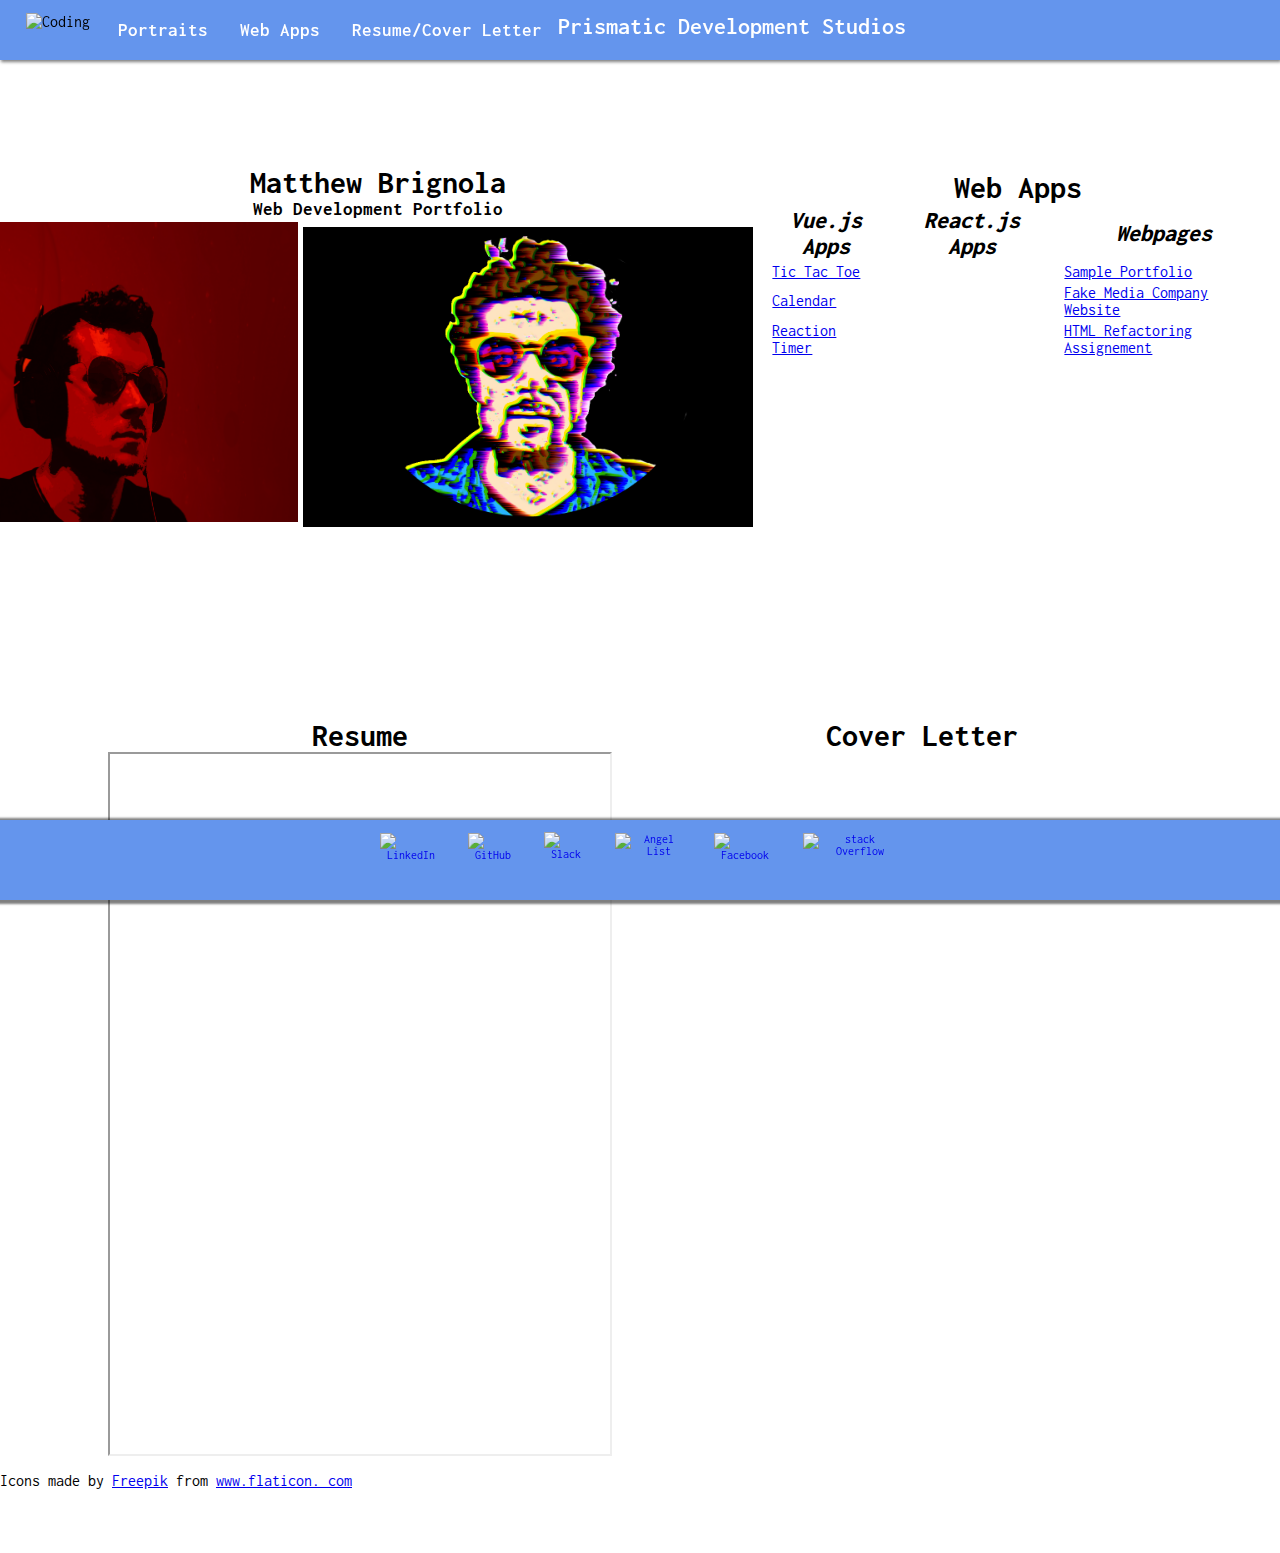
==== index.html @ bee4314f "img not uploading" ====
<!DOCTYPE html>
<html lang="en">

<head>
    <meta charset="UTF-8">
    <meta http-equiv="X-UA-Compatible" content="IE=edge">
    <meta name="viewport" content="width=device-width, initial-scale=1.0">
    <link rel="stylesheet" href="./css/main.css" type="text/css">
    <title>Matthew Brignola's Web Portfolio</title>
    <!-- Google Fonts -->
    <link rel="preconnect" href="https://fonts.googleapis.com">
    <link rel="preconnect" href="https://fonts.gstatic.com" crossorigin>
    <link href="https://fonts.googleapis.com/css2?family=Inconsolata:wght@200&display=swap" rel="stylesheet">
</head>

<body>
    <header class="header">
        <div class="page">
            <nav>
                <ul class="nav">
                    <img class="icon" src="./img/coding.png" alt="Coding">
                    <li class="link"><a class="link" href="#portrait">Portraits</a></li>
                    <li class="link"><a class="link" href="#web-apps">Web Apps</a></li>
                    <li class="link"><a class="link" href="#resume-cover-letter">Resume/Cover Letter</a></li>
                    <div class="title">Prismatic Development Studios
                    </div>
                </ul>
            </nav>
        </div>
    </header>
    <!-- Start Sections -->
    <section id="section-1">
        <div class="sections">
            <!-- Section 1 -->
            <div id="portrait" class="portrait section">
                <h1>Matthew Brignola</h1>
                <h3>Web Development Portfolio</h3>
                <div class="img">
                    <span title="Photoshopped Portrait"><img src="./img/RedCover.jpg" alt="Image not loaded from server" srcset=""></span>
                    <img title="Photoshopped Portrait" src="./img/SelfPortrait.jpg" alt="Image not loaded from server" srcset="">
                </div>
            </div>
            <!-- Section 2 -->
            <div id="web-apps" class="section">
                <br>
                <h1>Web Apps</h1>
                <table>
                    <tr>
                        <th>Vue.js Apps</th>
                        <th>React.js Apps</th>
                        <th>Webpages</th>
                    </tr>
                    <tr>
                        <td>
                            <a href="https://primatic-tic-tac-toe.netlify.app">Tic Tac Toe</a>
                        </td>
                        <td></td>
                        <td>
                            <a href="https://matthew-brignola.netlify.app">Sample Portfolio</a>
                        </td>
                    </tr>
                    <tr>
                        <td>
                            <a href="https://prismatic-vue-calendar.netlify.app">Calendar</a>
                        </td>
                        <td></td>
                        <td>
                            <a href="https://app.netlify.com/sites/checkmate-media/overview">Fake Media Company Website</a>
                        </td>
                    </tr>
                    <tr>
                        <td>
                            <a href="https://prismatic-timer.netlify.app">Reaction Timer</a>
                        </td>
                        <td></td>
                        <td><a href="https://prismaticdevelopmentstudios.github.io/html_css-samples/">HTML Refactoring Assignement</a></td>
                    </tr>
                </table>
            </div>
            <!-- Section 3 -->
            <div class="flex-row section" id="resume-cover-letter">
                <div class="flex">
                    <h1>Resume</h1>
                    <iframe height="700" width="500" src="./docs/Resume.pdf"></iframe>
                </div>
                <div class="flex">
                    <h1>Cover Letter</h1>
                    <iframe width="500" height="700" src="./docs/CoverLetter.pdf" frameborder="0"></iframe>
                </div>
            </div>
        </div>
        <p>
            <div class="credits">
                <div>Icons made by <a href="https://www.freepik.com" title="Freepik">Freepik</a> from <a href="https://www.flaticon.com/" title="Flaticon">www.flaticon.    com</a></div>
            </div>
        </p>
    </section>
    <footer class="footer">
        <div class="footText">
            <div class="icons">
                <a title="LinkedIn" target="_blank" href="https://www.linkedin.com/in/matthewbrignola/"><img class="icon" src="./img/linkedin.png" alt="LinkedIn"></a>
                <a title="GitHub" href="https://github.com/PrismaticDevelopmentStudios" target="_blank"><img class="icon" src="./img/github.png" alt="GitHub"></a>
                <a title="Slack" target="_blank" href="https://media-gvn6693.slack.com/archives/D017Q8Q0S0Z"><img class="icon" src="./img/slack.png" alt="Slack"></a>
                <a title="Angel List" href="https://angel.co/u/matthew-brignola" target="_blank"><img class="icon" src="./img/angel-list.png" alt="Angel List"></a>
                <a title="Facebook" target="_blank" href="https://www.facebook.com/matthew.brignola"><img class="icon" src="./img/facebook.png" alt="Facebook"></a>
                <a title="Stack Overflow" target="_blank" href="https://stackoverflow.com/users/13906959/checkmatemedia"><img class="icon" src="./img/stack-overflow.png" alt="stack Overflow"></a>
            </div>
        </div>
    </footer>
    <script src="./js/main.js"></script>
</body>

</html>
---- css/main.css ----
/* Media Queries */

@media screen {}


/* Animations */

@keyframes fadeIn {
    0% {
        transform: scale(0);
        opacity: 0;
    }
    80% {
        transform: scale(1.2);
    }
    100% {
        transform: scale(1);
        opacity: 1;
    }
}

body {
    margin: 0;
    padding: 0;
    width: 100%;
    height: 100%;
    font-family: 'Inconsolata', monospace;
}

.header {
    width: 100%;
    height: 50px;
    top: 0;
    position: fixed;
}


/* Footer */

.footer {
    position: fixed;
    bottom: 0;
    width: 100%;
    text-align: center;
    background-color: cornflowerblue;
    height: 80px;
    box-shadow: 1px 1px 2px 3px rgba(0, 0, 0, 0.5);
}

.footText {
    font-size: .75em;
    padding: 0%;
    color: white;
}

.credits {
    margin-bottom: 5%;
}


/* Text Styling */

.title {
    margin-left: 35%;
    color: white;
    padding: 1%;
    font-size: 1.5em;
    font-weight: 600;
    animation-duration: 3s;
    animation-name: fadeIn;
}


/* Heading Styles */

h1,
h2,
h3,
h4,
h5,
h6 {
    margin: 0;
    padding: 0%;
}

h1 {
    text-align: center;
}


/* Nav */

ul {
    list-style-type: none;
    margin: 0;
    padding: 0;
    overflow: hidden;
    background-color: cornflowerblue;
    height: 60px;
    box-shadow: 1px 2px 3px rgba(0, 0, 0, 0.5);
}

.link {
    float: left;
    font-size: 1.08em;
    font-weight: 600;
}

.link a {
    display: block;
    color: white;
    text-align: center;
    padding: 20px 16px;
    text-decoration: none;
    color: white;
}

.link a:hover:not(.active) {
    background-color: #ddd;
    color: rgb(1, 16, 71);
}

.link a.active {
    color: white;
    background-color: #04AA6D;
}


/* icons */

.icon {
    height: 40px;
    overflow: hidden;
    display: block;
    float: left;
    padding: 1%;
    padding-left: 2%;
}

.icons {
    display: flex;
    flex-direction: row;
    justify-content: center;
}

.icons a {
    margin: 1em;
}


/* Sections */

#one {
    font-size: 1.5em;
    text-align: center;
    font-weight: 600;
}

#two {
    font-size: 1.5em;
    text-align: center;
    font-weight: 600;
}

#three {
    font-size: 1.5em;
    text-align: center;
    font-weight: 600;
}

#comments {
    width: 250px;
    height: 50px;
}

#web-apps {
    margin-top: 5%;
}


/* Flex Class */


/* Columns */

.flex {
    display: flex;
    flex-direction: column;
}

.sections {
    display: flex;
    flex-wrap: wrap;
    justify-content: space-around;
}

.section {
    margin-top: 8%;
    padding-top: 7%;
}


/* Flex Rows */

.flex-row {
    display: flex;
    flex-direction: row;
    justify-content: center;
}

.flex-row .flex {
    padding-left: 3%;
    padding-right: 3%;
}


/* Portrait */

.portrait {
    padding-top: 5%;
    margin-bottom: 0;
    padding-bottom: 0%;
}

.portrait img {
    height: 300px;
    display: inline-block;
    margin-left: 1%;
    margin-right: 1%;
    margin-top: 1%;
}

.img {
    display: flex;
    justify-content: center;
}

.portrait h1,
.portrait h3 {
    text-align: center;
    margin: 0;
    padding: 0;
}


/* Table */

table {
    margin: 0 auto;
}

th,
td {
    padding-left: 2.5%;
    padding-right: 2.5%;
    margin: 0;
}

th {
    font-size: 1.5em;
    font-weight: 800;
    font-style: oblique;
    margin: 0;
}
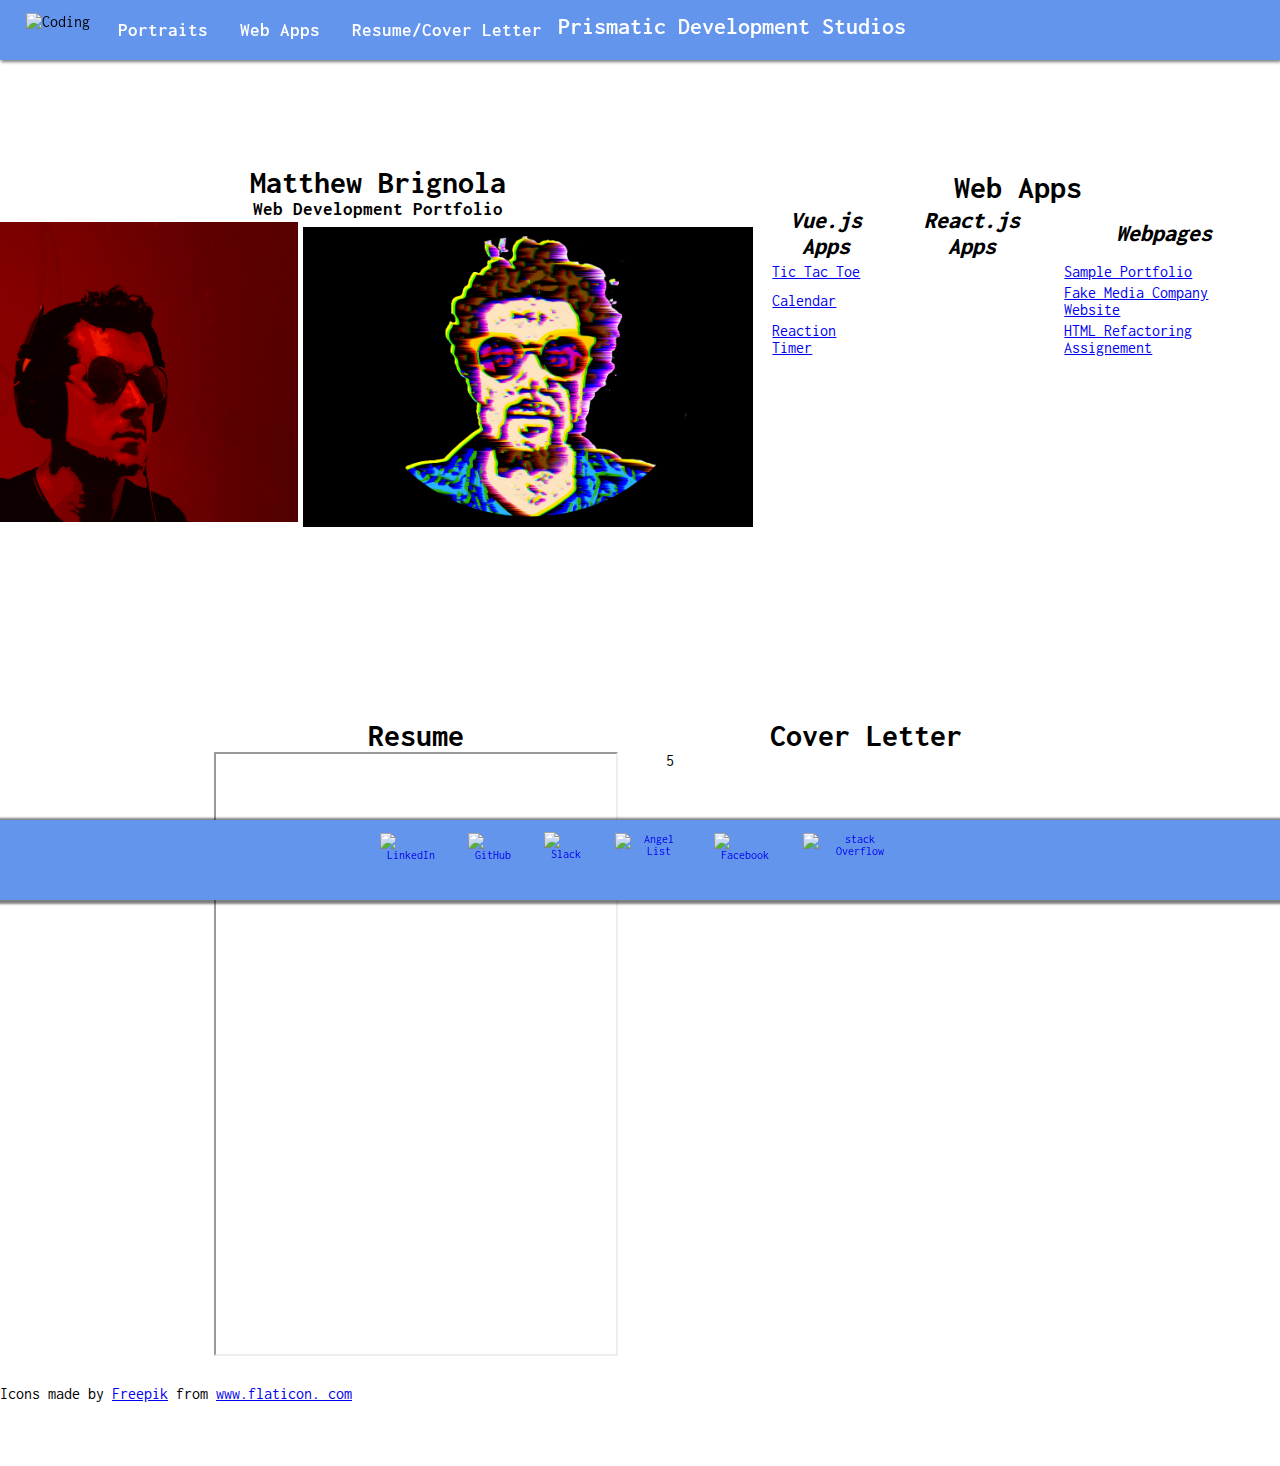
==== commit 4b823b2d: "iframe size edits" ====
--- a/index.html
+++ b/index.html
@@ -52,28 +52,28 @@
                     </tr>
                     <tr>
                         <td>
-                            <a href="https://primatic-tic-tac-toe.netlify.app">Tic Tac Toe</a>
+                            <a href="https://primatic-tic-tac-toe.netlify.app" target="_blank">Tic Tac Toe</a>
                         </td>
                         <td></td>
                         <td>
-                            <a href="https://matthew-brignola.netlify.app">Sample Portfolio</a>
+                            <a target="_blank" href="https://matthew-brignola.netlify.app">Sample Portfolio</a>
                         </td>
                     </tr>
                     <tr>
                         <td>
-                            <a href="https://prismatic-vue-calendar.netlify.app">Calendar</a>
+                            <a target="_blank" href="https://prismatic-vue-calendar.netlify.app">Calendar</a>
                         </td>
                         <td></td>
                         <td>
-                            <a href="https://app.netlify.com/sites/checkmate-media/overview">Fake Media Company Website</a>
+                            <a target="_blank" href="https://app.netlify.com/sites/checkmate-media/overview">Fake Media Company Website</a>
                         </td>
                     </tr>
                     <tr>
                         <td>
-                            <a href="https://prismatic-timer.netlify.app">Reaction Timer</a>
+                            <a target="_blank" href="https://prismatic-timer.netlify.app">Reaction Timer</a>
                         </td>
                         <td></td>
-                        <td><a href="https://prismaticdevelopmentstudios.github.io/html_css-samples/">HTML Refactoring Assignement</a></td>
+                        <td><a target="_blank" href="https://prismaticdevelopmentstudios.github.io/html_css-samples/">HTML Refactoring Assignement</a></td>
                     </tr>
                 </table>
             </div>
@@ -81,11 +81,11 @@
             <div class="flex-row section" id="resume-cover-letter">
                 <div class="flex">
                     <h1>Resume</h1>
-                    <iframe height="700" width="500" src="./docs/Resume.pdf"></iframe>
+                    <iframe height="600" width="400" src="./docs/Resume.pdf"></iframe>
                 </div>
                 <div class="flex">
                     <h1>Cover Letter</h1>
-                    <iframe width="500" height="700" src="./docs/CoverLetter.pdf" frameborder="0"></iframe>
+                    5<iframe width="400" height="600" src="./docs/CoverLetter.pdf" frameborder="0"></iframe>
                 </div>
             </div>
         </div>
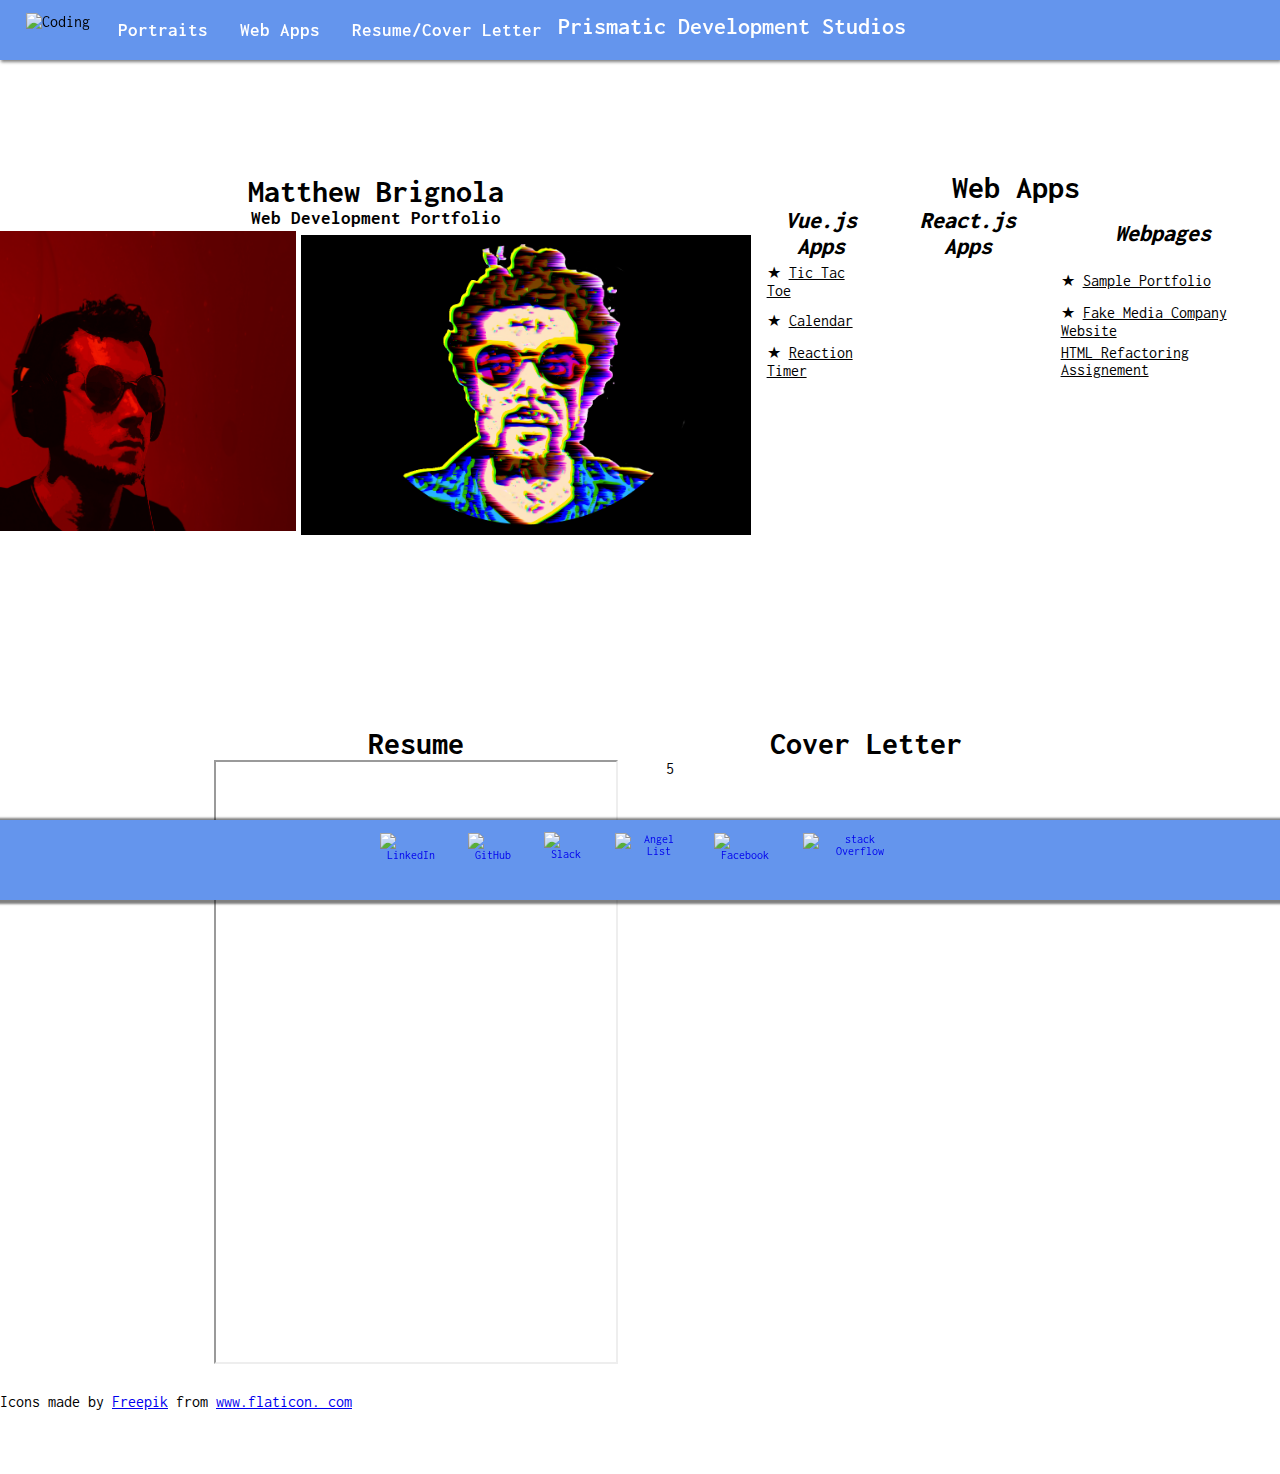
==== commit b6e248ce: "fixed spacing from header to title w/ br" ====
--- a/index.html
+++ b/index.html
@@ -33,6 +33,7 @@
         <div class="sections">
             <!-- Section 1 -->
             <div id="portrait" class="portrait section">
+                <br><br>
                 <h1>Matthew Brignola</h1>
                 <h3>Web Development Portfolio</h3>
                 <div class="img">
@@ -52,24 +53,29 @@
                     </tr>
                     <tr>
                         <td>
+                            &#9733;
                             <a href="https://primatic-tic-tac-toe.netlify.app" target="_blank">Tic Tac Toe</a>
                         </td>
                         <td></td>
                         <td>
+                            &#9733;
                             <a target="_blank" href="https://matthew-brignola.netlify.app">Sample Portfolio</a>
                         </td>
                     </tr>
                     <tr>
                         <td>
+                            &#9733;
                             <a target="_blank" href="https://prismatic-vue-calendar.netlify.app">Calendar</a>
                         </td>
                         <td></td>
                         <td>
+                            &#9733;
                             <a target="_blank" href="https://app.netlify.com/sites/checkmate-media/overview">Fake Media Company Website</a>
                         </td>
                     </tr>
                     <tr>
                         <td>
+                            &#9733;
                             <a target="_blank" href="https://prismatic-timer.netlify.app">Reaction Timer</a>
                         </td>
                         <td></td>
--- a/css/main.css
+++ b/css/main.css
@@ -11,7 +11,7 @@
         opacity: 0;
     }
     80% {
-        transform: scale(1.2);
+        transform: scale(1.05);
     }
     100% {
         transform: scale(1);
@@ -177,6 +177,14 @@
     margin-top: 5%;
 }
 
+#web-apps a {
+    color: black;
+}
+
+#portrait {
+    padding-top: 3%;
+}
+
 
 /* Flex Class */
 
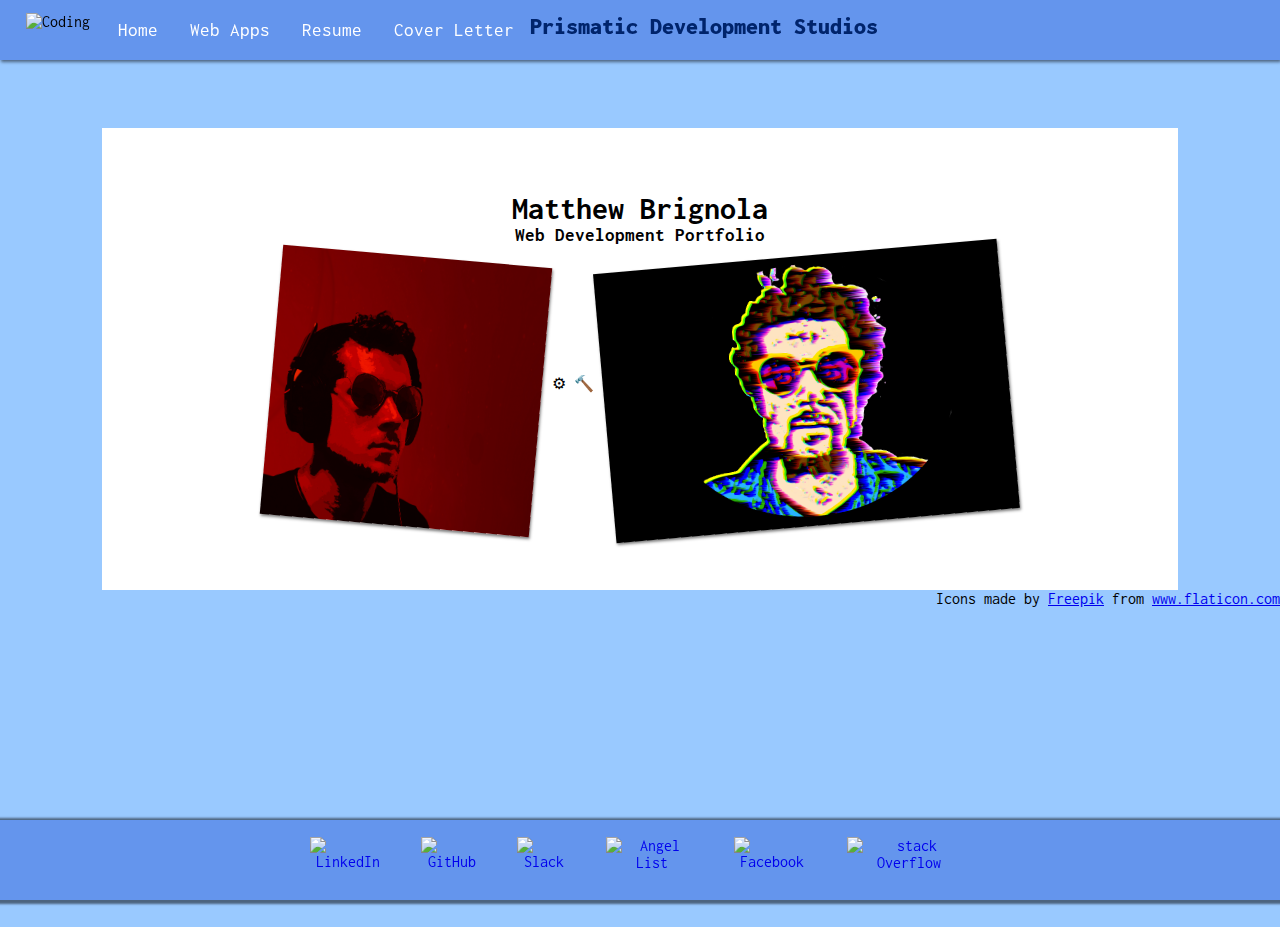
==== commit b42e0b60: "p tag margins and spacing added" ====
--- a/index.html
+++ b/index.html
@@ -5,7 +5,7 @@
     <meta charset="UTF-8">
     <meta http-equiv="X-UA-Compatible" content="IE=edge">
     <meta name="viewport" content="width=device-width, initial-scale=1.0">
-    <link rel="stylesheet" href="./css/main.css" type="text/css">
+    <link rel="stylesheet" href="./css/index.css" type="text/css">
     <title>Matthew Brignola's Web Portfolio</title>
     <!-- Google Fonts -->
     <link rel="preconnect" href="https://fonts.googleapis.com">
@@ -14,106 +14,48 @@
 </head>
 
 <body>
+    <!-- Header -->
     <header class="header">
-        <div class="page">
-            <nav>
-                <ul class="nav">
-                    <img class="icon" src="./img/coding.png" alt="Coding">
-                    <li class="link"><a class="link" href="#portrait">Portraits</a></li>
-                    <li class="link"><a class="link" href="#web-apps">Web Apps</a></li>
-                    <li class="link"><a class="link" href="#resume-cover-letter">Resume/Cover Letter</a></li>
-                    <div class="title">Prismatic Development Studios
-                    </div>
-                </ul>
-            </nav>
+        <nav>
+            <ul class="nav">
+                <img class="icon" id="main-icon" src="./img/coding.png" alt="Coding">
+                <li class="link"><a class="link" href="index.html">Home</a></li>
+                <li class="link"><a class="link" href="./html/web-apps.html">Web Apps</a></li>
+                <li class="link"><a class="link" href="./html/resume.html">Resume</a></li>
+                <li class="link"><a class="link" href="./html/cover-letter.html">Cover Letter</a></li>
+                <div class="title">Prismatic Development Studios
+                </div>
+            </ul>
+        </nav>
+    </header>
+    <!-- Page -->
+    <div class="section">
+        <h1>Matthew Brignola</h1>
+        <h3>Web Development Portfolio</h3>
+        <div class="img">
+            <img id="portrait-1" class="portrait" src="./img/RedCover.jpg" alt="Image not loaded from server" srcset="">
+            <div class="cog">&#9881; &#128296;
+            </div>
+            <img id="portrait-2" class="portrait" src="./img/SelfPortrait.jpg" alt="Image not loaded from server" srcset="">
         </div>
-    </header>
-    <!-- Start Sections -->
-    <section id="section-1">
-        <div class="sections">
-            <!-- Section 1 -->
-            <div id="portrait" class="portrait section">
-                <br><br>
-                <h1>Matthew Brignola</h1>
-                <h3>Web Development Portfolio</h3>
-                <div class="img">
-                    <span title="Photoshopped Portrait"><img src="./img/RedCover.jpg" alt="Image not loaded from server" srcset=""></span>
-                    <img title="Photoshopped Portrait" src="./img/SelfPortrait.jpg" alt="Image not loaded from server" srcset="">
-                </div>
-            </div>
-            <!-- Section 2 -->
-            <div id="web-apps" class="section">
-                <br>
-                <h1>Web Apps</h1>
-                <table>
-                    <tr>
-                        <th>Vue.js Apps</th>
-                        <th>React.js Apps</th>
-                        <th>Webpages</th>
-                    </tr>
-                    <tr>
-                        <td>
-                            &#9733;
-                            <a href="https://primatic-tic-tac-toe.netlify.app" target="_blank">Tic Tac Toe</a>
-                        </td>
-                        <td></td>
-                        <td>
-                            &#9733;
-                            <a target="_blank" href="https://matthew-brignola.netlify.app">Sample Portfolio</a>
-                        </td>
-                    </tr>
-                    <tr>
-                        <td>
-                            &#9733;
-                            <a target="_blank" href="https://prismatic-vue-calendar.netlify.app">Calendar</a>
-                        </td>
-                        <td></td>
-                        <td>
-                            &#9733;
-                            <a target="_blank" href="https://app.netlify.com/sites/checkmate-media/overview">Fake Media Company Website</a>
-                        </td>
-                    </tr>
-                    <tr>
-                        <td>
-                            &#9733;
-                            <a target="_blank" href="https://prismatic-timer.netlify.app">Reaction Timer</a>
-                        </td>
-                        <td></td>
-                        <td><a target="_blank" href="https://prismaticdevelopmentstudios.github.io/html_css-samples/">HTML Refactoring Assignement</a></td>
-                    </tr>
-                </table>
-            </div>
-            <!-- Section 3 -->
-            <div class="flex-row section" id="resume-cover-letter">
-                <div class="flex">
-                    <h1>Resume</h1>
-                    <iframe height="600" width="400" src="./docs/Resume.pdf"></iframe>
-                </div>
-                <div class="flex">
-                    <h1>Cover Letter</h1>
-                    5<iframe width="400" height="600" src="./docs/CoverLetter.pdf" frameborder="0"></iframe>
-                </div>
-            </div>
+    </div>
+    <p>
+        <div class="credits ">
+            <div>Icons made by <a href="https://www.freepik.com " title="Freepik ">Freepik</a> from <a href="https://www.flaticon.com/ " title="Flaticon ">www.flaticon.com</a></div>
         </div>
-        <p>
-            <div class="credits">
-                <div>Icons made by <a href="https://www.freepik.com" title="Freepik">Freepik</a> from <a href="https://www.flaticon.com/" title="Flaticon">www.flaticon.    com</a></div>
-            </div>
-        </p>
-    </section>
-    <footer class="footer">
-        <div class="footText">
-            <div class="icons">
-                <a title="LinkedIn" target="_blank" href="https://www.linkedin.com/in/matthewbrignola/"><img class="icon" src="./img/linkedin.png" alt="LinkedIn"></a>
-                <a title="GitHub" href="https://github.com/PrismaticDevelopmentStudios" target="_blank"><img class="icon" src="./img/github.png" alt="GitHub"></a>
-                <a title="Slack" target="_blank" href="https://media-gvn6693.slack.com/archives/D017Q8Q0S0Z"><img class="icon" src="./img/slack.png" alt="Slack"></a>
-                <a title="Angel List" href="https://angel.co/u/matthew-brignola" target="_blank"><img class="icon" src="./img/angel-list.png" alt="Angel List"></a>
-                <a title="Facebook" target="_blank" href="https://www.facebook.com/matthew.brignola"><img class="icon" src="./img/facebook.png" alt="Facebook"></a>
-                <a title="Stack Overflow" target="_blank" href="https://stackoverflow.com/users/13906959/checkmatemedia"><img class="icon" src="./img/stack-overflow.png" alt="stack Overflow"></a>
-            </div>
+    </p>
+    <!-- Footer -->
+    <footer class="footer ">
+        <div class="icons">
+            <a title="LinkedIn " target="_blank " href="https://www.linkedin.com/in/matthewbrignola/ "><img class="icon " src="./img/linkedin.png " alt="LinkedIn "></a>
+            <a title="GitHub " href="https://github.com/PrismaticDevelopmentStudios " target="_blank "><img class="icon " src="./img/github.png " alt="GitHub "></a>
+            <a title="Slack " target="_blank " href="https://media-gvn6693.slack.com/archives/D017Q8Q0S0Z "><img class="icon " src="./img/slack.png " alt="Slack "></a>
+            <a title="Angel List " href="https://angel.co/u/matthew-brignola " target="_blank "><img class="icon " src="./img/angel-list.png " alt="Angel List "></a>
+            <a title="Facebook " target="_blank " href="https://www.facebook.com/matthew.brignola "><img class="icon " src="./img/facebook.png " alt="Facebook "></a>
+            <a title="Stack Overflow " target="_blank " href="https://stackoverflow.com/users/13906959/checkmatemedia "><img class="icon " src="./img/stack-overflow.png " alt="stack Overflow "></a>
         </div>
     </footer>
-    <script src="./js/main.js"></script>
+    <script src="./js/main.js "></script>
 </body>
 
 </html>--- a/css/index.css
+++ b/css/index.css
@@ -0,0 +1,252 @@
+                                        body {
+                                            margin: 0;
+                                            padding: 0;
+                                            width: 100%;
+                                            height: 100%;
+                                            font-family: 'Inconsolata', monospace;
+                                            background-color: rgb(153, 201, 255);
+                                        }
+                                        
+                                        .header {
+                                            width: 100%;
+                                            height: 50px;
+                                            top: 0;
+                                            position: fixed;
+                                        }
+                                        /* Footer */
+                                        
+                                        .footer {
+                                            position: fixed;
+                                            bottom: 0;
+                                            width: 100%;
+                                            text-align: center;
+                                            background-color: cornflowerblue;
+                                            height: 80px;
+                                            box-shadow: 1px 1px 2px 3px rgba(0, 0, 0, 0.5);
+                                        }
+                                        
+                                        .footText {
+                                            font-size: .75em;
+                                            padding: 0%;
+                                            color: white;
+                                        }
+                                        
+                                        .credits {
+                                            text-align: right;
+                                            margin-bottom: 25%;
+                                        }
+                                        /* Text Styling */
+                                        
+                                        .title {
+                                            margin-left: 35%;
+                                            color: rgb(0, 36, 108);
+                                            padding: 1%;
+                                            font-size: 1.5em;
+                                            animation-duration: 3s;
+                                            animation-name: fadeIn;
+                                            font-weight: 900;
+                                        }
+                                        
+                                        p {
+                                            margin: 0;
+                                            padding: 0;
+                                            text-indent: 2em;
+                                            padding-left: 3%;
+                                            padding-right: 3%;
+                                        }
+                                        
+                                        .signature {
+                                            padding-left: 3%;
+                                            padding-right: 3%;
+                                        }
+                                        
+                                        h1,
+                                        h2,
+                                        h3,
+                                        h4,
+                                        h5,
+                                        h6 {
+                                            margin: 0;
+                                            padding: 0%;
+                                            text-align: center;
+                                        }
+                                        /* Nav */
+                                        
+                                        .nav {
+                                            list-style-type: none;
+                                            margin: 0;
+                                            padding: 0;
+                                            overflow: hidden;
+                                            background-color: cornflowerblue;
+                                            box-shadow: 1px 2px 3px rgba(0, 0, 0, 0.5);
+                                        }
+                                        
+                                        .link {
+                                            float: left;
+                                            font-size: 1.08em;
+                                        }
+                                        
+                                        .link a {
+                                            display: block;
+                                            color: white;
+                                            text-align: center;
+                                            text-decoration: none;
+                                            color: white;
+                                        }
+                                        /* icons */
+                                        
+                                        .icon {
+                                            overflow: hidden;
+                                            display: block;
+                                            float: left;
+                                            padding: 1%;
+                                            padding-left: 2%;
+                                        }
+                                        
+                                        .icons {
+                                            display: flex;
+                                            flex-direction: row;
+                                            justify-content: center;
+                                        }
+                                        
+                                        .icons a {
+                                            margin: 1em;
+                                        }
+                                        /* Flex Class */
+                                        /* Sections */
+                                        
+                                        .flex {
+                                            display: flex;
+                                            flex-direction: column;
+                                        }
+                                        
+                                        .section {
+                                            padding-top: 5%;
+                                            padding-bottom: 5%;
+                                            margin-left: 8%;
+                                            margin-right: 8%;
+                                            overflow: scroll;
+                                            background-color: white;
+                                        }
+                                        
+                                        .section ul {
+                                            background: none;
+                                        }
+                                        /* Flex Rows */
+                                        
+                                        .flex-row {
+                                            display: flex;
+                                            flex-direction: row;
+                                            justify-content: center;
+                                        }
+                                        
+                                        .flex-row .flex {
+                                            padding-left: 3%;
+                                            padding-right: 3%;
+                                        }
+                                        /* Portrait */
+                                        
+                                        .portrait {
+                                            margin-bottom: 0;
+                                            padding-bottom: 0%;
+                                            box-shadow: 1px 2px 3px rgba(0, 0, 0, 0.5);
+                                        }
+                                        
+                                        .portrait {
+                                            height: 20vh;
+                                            margin-left: 1%;
+                                            margin-right: 1%;
+                                            margin-top: 1%;
+                                        }
+                                        
+                                        #portrait-1 {
+                                            transform: rotate(5deg);
+                                        }
+                                        
+                                        #portrait-2 {
+                                            transform: rotate(355deg);
+                                        }
+                                        
+                                        .img {
+                                            display: flex;
+                                            justify-content: center;
+                                        }
+                                        
+                                        #signature {
+                                            height: 150px;
+                                        }
+                                        
+                                        .cog {
+                                            margin-top: 12%;
+                                            margin-bottom: 12%;
+                                        }
+                                        /* .signature {
+                                            margin-bottom: 8%;
+                                        } */
+                                        /* Table */
+                                        
+                                        table {
+                                            margin: 0 auto;
+                                        }
+                                        
+                                        th {
+                                            padding-top: 5%;
+                                        }
+                                        /* Media Queries */
+                                        
+                                        @media only screen and (max-width: 600px) {
+                                            #main-icon {
+                                                display: none;
+                                            }
+                                            .icon {
+                                                width: 30px;
+                                            }
+                                            .title {
+                                                display: none;
+                                            }
+                                            .nav {
+                                                height: 50px;
+                                            }
+                                            .link a {
+                                                padding: 10px 8px;
+                                                text-decoration: underline;
+                                            }
+                                            .section {
+                                                margin-top: 15%;
+                                                width: 100%;
+                                                height: 100%;
+                                            }
+                                        }
+                                        
+                                        @media only screen and (min-width: 601px) {
+                                            .icon {
+                                                height: 50px;
+                                            }
+                                            .nav {
+                                                height: 60px;
+                                            }
+                                            .link a {
+                                                padding: 20px 16px;
+                                            }
+                                            .section {
+                                                margin-top: 10%;
+                                            }
+                                            .portrait {
+                                                height: 30vh;
+                                            }
+                                        }
+                                        /* Animations */
+                                        
+                                        @keyframes fadeIn {
+                                            0% {
+                                                transform: scale(0);
+                                                opacity: 0;
+                                            }
+                                            80% {
+                                                transform: scale(1.05);
+                                            }
+                                            100% {
+                                                transform: scale(1);
+                                                opacity: 1;
+                                            }
+                                        }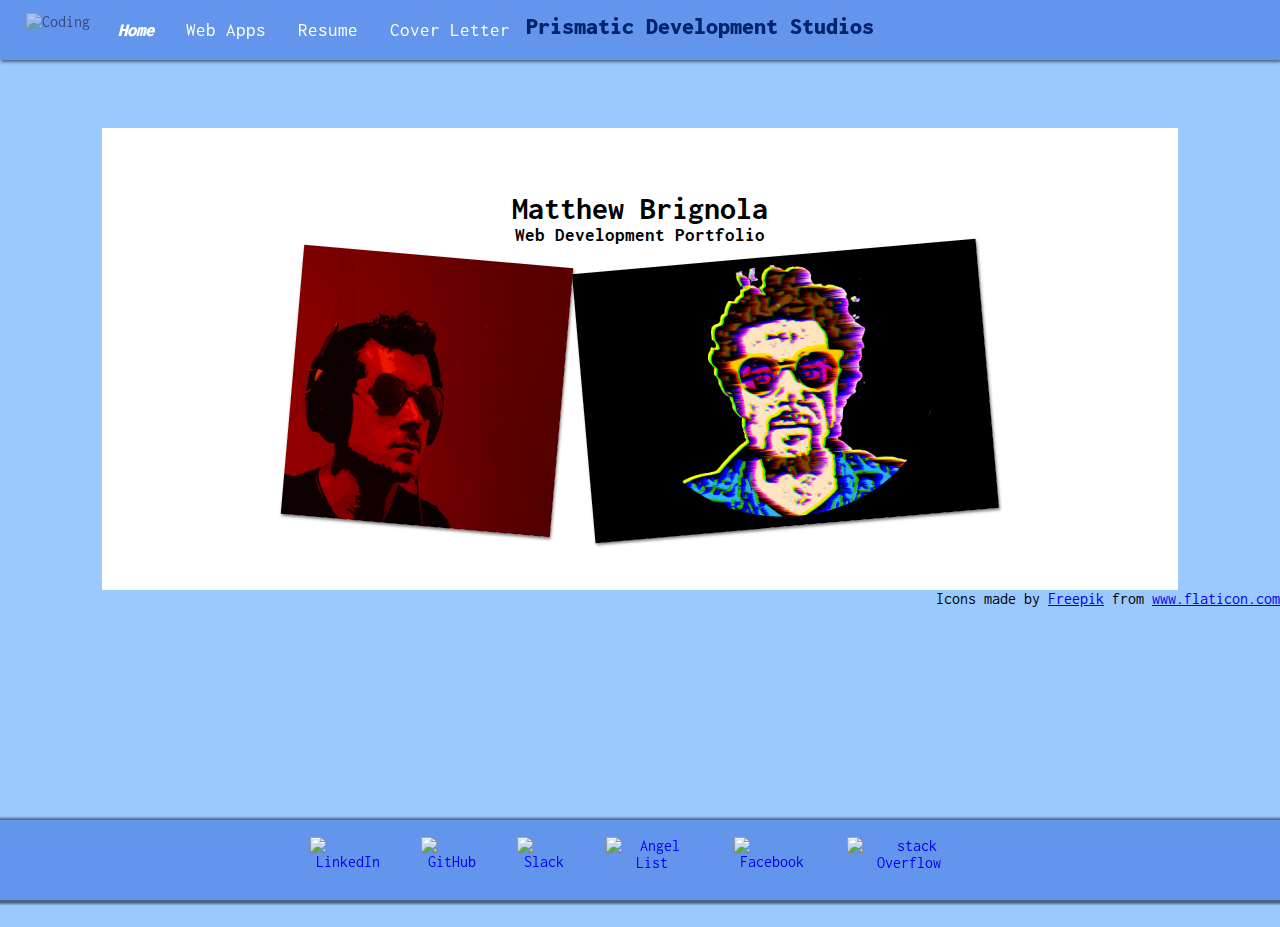
==== commit d7387ad7: ".icon:hover size" ====
--- a/index.html
+++ b/index.html
@@ -19,7 +19,7 @@
         <nav>
             <ul class="nav">
                 <img class="icon" id="main-icon" src="./img/coding.png" alt="Coding">
-                <li class="link"><a class="link" href="index.html">Home</a></li>
+                <li class="link"><a class="link active" href="index.html">Home</a></li>
                 <li class="link"><a class="link" href="./html/web-apps.html">Web Apps</a></li>
                 <li class="link"><a class="link" href="./html/resume.html">Resume</a></li>
                 <li class="link"><a class="link" href="./html/cover-letter.html">Cover Letter</a></li>
@@ -34,8 +34,7 @@
         <h3>Web Development Portfolio</h3>
         <div class="img">
             <img id="portrait-1" class="portrait" src="./img/RedCover.jpg" alt="Image not loaded from server" srcset="">
-            <div class="cog">&#9881; &#128296;
-            </div>
+            <!-- <div class="cog">&#9881; &#128296;</div> -->
             <img id="portrait-2" class="portrait" src="./img/SelfPortrait.jpg" alt="Image not loaded from server" srcset="">
         </div>
     </div>
--- a/css/index.css
+++ b/css/index.css
@@ -1,252 +1,283 @@
-                                        body {
-                                            margin: 0;
-                                            padding: 0;
-                                            width: 100%;
-                                            height: 100%;
-                                            font-family: 'Inconsolata', monospace;
-                                            background-color: rgb(153, 201, 255);
-                                        }
-                                        
-                                        .header {
-                                            width: 100%;
-                                            height: 50px;
-                                            top: 0;
-                                            position: fixed;
-                                        }
-                                        /* Footer */
-                                        
-                                        .footer {
-                                            position: fixed;
-                                            bottom: 0;
-                                            width: 100%;
-                                            text-align: center;
-                                            background-color: cornflowerblue;
-                                            height: 80px;
-                                            box-shadow: 1px 1px 2px 3px rgba(0, 0, 0, 0.5);
-                                        }
-                                        
-                                        .footText {
-                                            font-size: .75em;
-                                            padding: 0%;
-                                            color: white;
-                                        }
-                                        
-                                        .credits {
-                                            text-align: right;
-                                            margin-bottom: 25%;
-                                        }
-                                        /* Text Styling */
-                                        
-                                        .title {
-                                            margin-left: 35%;
-                                            color: rgb(0, 36, 108);
-                                            padding: 1%;
-                                            font-size: 1.5em;
-                                            animation-duration: 3s;
-                                            animation-name: fadeIn;
-                                            font-weight: 900;
-                                        }
-                                        
-                                        p {
-                                            margin: 0;
-                                            padding: 0;
-                                            text-indent: 2em;
-                                            padding-left: 3%;
-                                            padding-right: 3%;
-                                        }
-                                        
-                                        .signature {
-                                            padding-left: 3%;
-                                            padding-right: 3%;
-                                        }
-                                        
-                                        h1,
-                                        h2,
-                                        h3,
-                                        h4,
-                                        h5,
-                                        h6 {
-                                            margin: 0;
-                                            padding: 0%;
-                                            text-align: center;
-                                        }
-                                        /* Nav */
-                                        
-                                        .nav {
-                                            list-style-type: none;
-                                            margin: 0;
-                                            padding: 0;
-                                            overflow: hidden;
-                                            background-color: cornflowerblue;
-                                            box-shadow: 1px 2px 3px rgba(0, 0, 0, 0.5);
-                                        }
-                                        
-                                        .link {
-                                            float: left;
-                                            font-size: 1.08em;
-                                        }
-                                        
-                                        .link a {
-                                            display: block;
-                                            color: white;
-                                            text-align: center;
-                                            text-decoration: none;
-                                            color: white;
-                                        }
-                                        /* icons */
-                                        
-                                        .icon {
-                                            overflow: hidden;
-                                            display: block;
-                                            float: left;
-                                            padding: 1%;
-                                            padding-left: 2%;
-                                        }
-                                        
-                                        .icons {
-                                            display: flex;
-                                            flex-direction: row;
-                                            justify-content: center;
-                                        }
-                                        
-                                        .icons a {
-                                            margin: 1em;
-                                        }
-                                        /* Flex Class */
-                                        /* Sections */
-                                        
-                                        .flex {
-                                            display: flex;
-                                            flex-direction: column;
-                                        }
-                                        
-                                        .section {
-                                            padding-top: 5%;
-                                            padding-bottom: 5%;
-                                            margin-left: 8%;
-                                            margin-right: 8%;
-                                            overflow: scroll;
-                                            background-color: white;
-                                        }
-                                        
-                                        .section ul {
-                                            background: none;
-                                        }
-                                        /* Flex Rows */
-                                        
-                                        .flex-row {
-                                            display: flex;
-                                            flex-direction: row;
-                                            justify-content: center;
-                                        }
-                                        
-                                        .flex-row .flex {
-                                            padding-left: 3%;
-                                            padding-right: 3%;
-                                        }
-                                        /* Portrait */
-                                        
-                                        .portrait {
-                                            margin-bottom: 0;
-                                            padding-bottom: 0%;
-                                            box-shadow: 1px 2px 3px rgba(0, 0, 0, 0.5);
-                                        }
-                                        
-                                        .portrait {
-                                            height: 20vh;
-                                            margin-left: 1%;
-                                            margin-right: 1%;
-                                            margin-top: 1%;
-                                        }
-                                        
-                                        #portrait-1 {
-                                            transform: rotate(5deg);
-                                        }
-                                        
-                                        #portrait-2 {
-                                            transform: rotate(355deg);
-                                        }
-                                        
-                                        .img {
-                                            display: flex;
-                                            justify-content: center;
-                                        }
-                                        
-                                        #signature {
-                                            height: 150px;
-                                        }
-                                        
-                                        .cog {
+                                            body {
+                                                margin: 0;
+                                                padding: 0;
+                                                width: 100%;
+                                                height: 100%;
+                                                font-family: 'Inconsolata', monospace;
+                                                background-color: rgb(153, 201, 255);
+                                            }
+                                            
+                                            .header {
+                                                width: 100%;
+                                                height: 50px;
+                                                top: 0;
+                                                position: fixed;
+                                            }
+                                            /* Footer */
+                                            
+                                            .footer {
+                                                position: fixed;
+                                                bottom: 0;
+                                                width: 100%;
+                                                text-align: center;
+                                                background-color: cornflowerblue;
+                                                height: 80px;
+                                                box-shadow: 1px 1px 2px 3px rgba(0, 0, 0, 0.5);
+                                            }
+                                            
+                                            .footText {
+                                                font-size: .75em;
+                                                padding: 0%;
+                                                color: white;
+                                            }
+                                            
+                                            .credits {
+                                                text-align: right;
+                                                margin-bottom: 25%;
+                                            }
+                                            /* Text Styling */
+                                            
+                                            .title {
+                                                margin-left: 35%;
+                                                color: rgb(0, 36, 108);
+                                                padding: 1%;
+                                                font-size: 1.5em;
+                                                animation-duration: 3s;
+                                                animation-name: fadeIn;
+                                                font-weight: 900;
+                                            }
+                                            
+                                            p {
+                                                margin: 0;
+                                                padding: 0;
+                                                text-indent: 2em;
+                                                padding-left: 3%;
+                                                padding-right: 3%;
+                                            }
+                                            
+                                            .signature {
+                                                padding-left: 3%;
+                                                padding-right: 3%;
+                                            }
+                                            
+                                            h1,
+                                            h2,
+                                            h3,
+                                            h4,
+                                            h5,
+                                            h6 {
+                                                margin: 0;
+                                                padding: 0%;
+                                                text-align: center;
+                                            }
+                                            /* Nav */
+                                            
+                                            .nav {
+                                                list-style-type: none;
+                                                margin: 0;
+                                                padding: 0;
+                                                overflow: hidden;
+                                                background-color: cornflowerblue;
+                                                box-shadow: 1px 2px 3px rgba(0, 0, 0, 0.5);
+                                            }
+                                            
+                                            .link {
+                                                float: left;
+                                                font-size: 1.08em;
+                                            }
+                                            
+                                            .link:hover {
+                                                color: gold;
+                                            }
+                                            
+                                            .active {
+                                                font-weight: 900;
+                                                font-style: oblique;
+                                                size: 2em;
+                                            }
+                                            
+                                            .link a {
+                                                display: block;
+                                                color: white;
+                                                text-align: center;
+                                                text-decoration: none;
+                                                color: white;
+                                            }
+                                            /* icons */
+                                            
+                                            .icon {
+                                                overflow: hidden;
+                                                display: block;
+                                                float: left;
+                                                padding: 1%;
+                                                padding-left: 2%;
+                                            }
+                                            
+                                            .icon:hover {
+                                                opacity: 0.5;
+                                            }
+                                            
+                                            .icons {
+                                                display: flex;
+                                                flex-direction: row;
+                                                justify-content: center;
+                                            }
+                                            
+                                            .icons a {
+                                                margin: 1em;
+                                            }
+                                            /* Flex Class */
+                                            /* Sections */
+                                            
+                                            .flex {
+                                                display: flex;
+                                                flex-direction: column;
+                                            }
+                                            
+                                            .section {
+                                                padding-top: 5%;
+                                                padding-bottom: 5%;
+                                                overflow: scroll;
+                                                background-color: white;
+                                            }
+                                            
+                                            .section ul {
+                                                background: none;
+                                            }
+                                            /* Flex Rows */
+                                            
+                                            .flex-row {
+                                                display: flex;
+                                                flex-direction: row;
+                                                justify-content: center;
+                                            }
+                                            
+                                            .flex-row .flex {
+                                                padding-left: 3%;
+                                                padding-right: 3%;
+                                            }
+                                            /* Portrait */
+                                            
+                                            .portrait {
+                                                margin-bottom: 0;
+                                                padding-bottom: 0%;
+                                                box-shadow: 1px 2px 3px rgba(0, 0, 0, 0.5);
+                                            }
+                                            
+                                            .portrait {
+                                                height: 20vh;
+                                                margin-left: 1%;
+                                                margin-right: 1%;
+                                                margin-top: 1%;
+                                            }
+                                            
+                                            #portrait-1 {
+                                                transform: rotate(5deg);
+                                            }
+                                            
+                                            #portrait-2 {
+                                                transform: rotate(355deg);
+                                            }
+                                            
+                                            .img {
+                                                display: flex;
+                                                justify-content: center;
+                                            }
+                                            
+                                            #signature {
+                                                height: 150px;
+                                            }
+                                            /* .cog {
                                             margin-top: 12%;
                                             margin-bottom: 12%;
-                                        }
-                                        /* .signature {
-                                            margin-bottom: 8%;
                                         } */
-                                        /* Table */
-                                        
-                                        table {
-                                            margin: 0 auto;
-                                        }
-                                        
-                                        th {
-                                            padding-top: 5%;
-                                        }
-                                        /* Media Queries */
-                                        
-                                        @media only screen and (max-width: 600px) {
-                                            #main-icon {
-                                                display: none;
-                                            }
-                                            .icon {
-                                                width: 30px;
-                                            }
-                                            .title {
-                                                display: none;
-                                            }
-                                            .nav {
-                                                height: 50px;
-                                            }
-                                            .link a {
-                                                padding: 10px 8px;
-                                                text-decoration: underline;
-                                            }
-                                            .section {
-                                                margin-top: 15%;
-                                                width: 100%;
-                                                height: 100%;
-                                            }
-                                        }
-                                        
-                                        @media only screen and (min-width: 601px) {
-                                            .icon {
-                                                height: 50px;
-                                            }
-                                            .nav {
-                                                height: 60px;
-                                            }
-                                            .link a {
-                                                padding: 20px 16px;
-                                            }
-                                            .section {
-                                                margin-top: 10%;
-                                            }
-                                            .portrait {
-                                                height: 30vh;
-                                            }
-                                        }
-                                        /* Animations */
-                                        
-                                        @keyframes fadeIn {
-                                            0% {
-                                                transform: scale(0);
-                                                opacity: 0;
-                                            }
-                                            80% {
-                                                transform: scale(1.05);
-                                            }
-                                            100% {
-                                                transform: scale(1);
-                                                opacity: 1;
-                                            }
-                                        }+                                            /* Table */
+                                            
+                                            table {
+                                                margin: 0 auto;
+                                            }
+                                            
+                                            th {
+                                                padding-top: 5%;
+                                            }
+                                            
+                                            td {
+                                                column-gap: 10%;
+                                            }
+                                            
+                                            tr,
+                                            td {
+                                                border-left: 50px;
+                                            }
+                                            /* App List */
+                                            
+                                            .app-list {
+                                                list-style-type: square;
+                                                text-align: left;
+                                                list-style-position: inside;
+                                                margin-left: 33%;
+                                            }
+                                            
+                                            ul h2 {
+                                                text-align: left;
+                                            }
+                                            /* Media Queries */
+                                            
+                                            @media only screen and (max-width: 600px) {
+                                                #main-icon {
+                                                    display: none;
+                                                }
+                                                .icon {
+                                                    width: 30px;
+                                                }
+                                                .title {
+                                                    display: none;
+                                                }
+                                                .nav {
+                                                    height: 50px;
+                                                }
+                                                .link a {
+                                                    padding: 10px 8px;
+                                                    text-decoration: underline;
+                                                }
+                                                .section {
+                                                    margin-top: 15%;
+                                                    width: 100%;
+                                                    height: 100%;
+                                                }
+                                            }
+                                            
+                                            @media only screen and (min-width: 601px) {
+                                                .icon {
+                                                    height: 50px;
+                                                }
+                                                .nav {
+                                                    height: 60px;
+                                                }
+                                                .link a {
+                                                    padding: 20px 16px;
+                                                }
+                                                .section {
+                                                    margin-top: 10%;
+                                                    margin-left: 8%;
+                                                    margin-right: 8%;
+                                                }
+                                                .portrait {
+                                                    height: 30vh;
+                                                }
+                                            }
+                                            /* Animations */
+                                            
+                                            @keyframes fadeIn {
+                                                0% {
+                                                    transform: scale(0);
+                                                    opacity: 0;
+                                                }
+                                                80% {
+                                                    transform: scale(1.05);
+                                                }
+                                                100% {
+                                                    transform: scale(1);
+                                                    opacity: 1;
+                                                }
+                                            }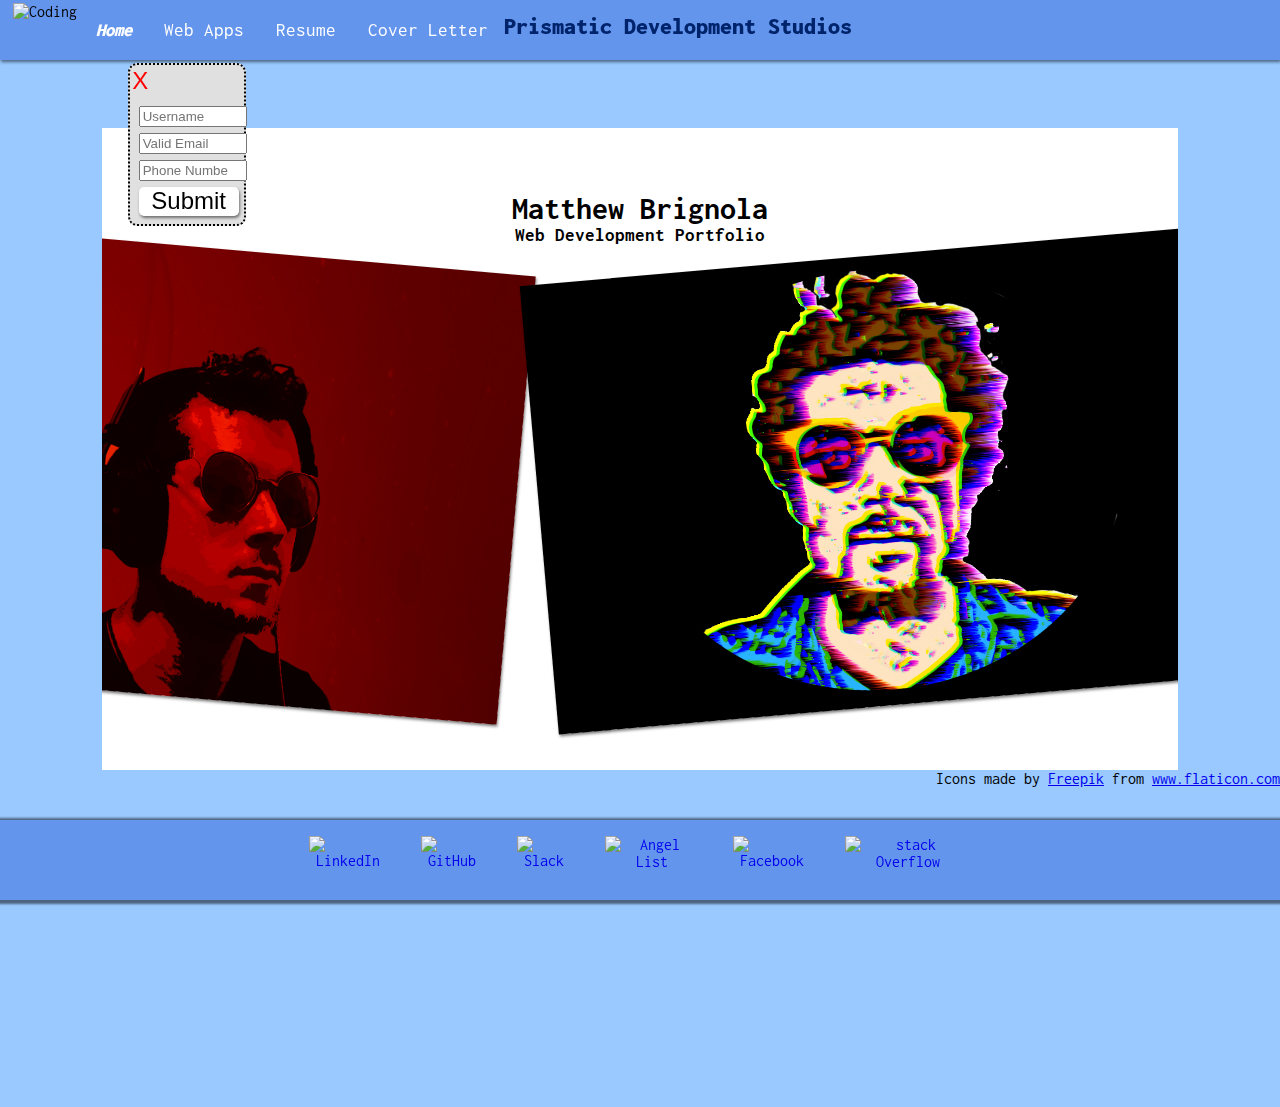
==== commit 4a8af985: "navbar icon padding fixed" ====
--- a/index.html
+++ b/index.html
@@ -38,6 +38,15 @@
             <img id="portrait-2" class="portrait" src="./img/SelfPortrait.jpg" alt="Image not loaded from server" srcset="">
         </div>
     </div>
+    <div id="modal">
+        <button class="button x" onclick="closeModal()">X</button>
+        <form action="" method="post">
+            <input type="text" name="username" id="username" placeholder="Username">
+            <input type="email" name="email" id="email" placeholder="Valid Email">
+            <input type="number" name="phone" id="phone" placeholder="Phone Number">
+            <input type="submit">
+        </form>
+    </div>
     <p>
         <div class="credits ">
             <div>Icons made by <a href="https://www.freepik.com " title="Freepik ">Freepik</a> from <a href="https://www.flaticon.com/ " title="Flaticon ">www.flaticon.com</a></div>
--- a/css/index.css
+++ b/css/index.css
@@ -12,6 +12,7 @@
                                                 height: 50px;
                                                 top: 0;
                                                 position: fixed;
+                                                z-index: 2;
                                             }
                                             /* Footer */
                                             
@@ -109,8 +110,8 @@
                                                 overflow: hidden;
                                                 display: block;
                                                 float: left;
-                                                padding: 1%;
-                                                padding-left: 2%;
+                                                padding: 0.25%;
+                                                padding-left: 1%;
                                             }
                                             
                                             .icon:hover {
@@ -125,6 +126,12 @@
                                             
                                             .icons a {
                                                 margin: 1em;
+                                            }
+                                            
+                                            #main-icon {}
+                                            
+                                            #main-icon:hover {
+                                                opacity: 1;
                                             }
                                             /* Flex Class */
                                             /* Sections */
@@ -159,16 +166,13 @@
                                             /* Portrait */
                                             
                                             .portrait {
-                                                margin-bottom: 0;
-                                                padding-bottom: 0%;
-                                                box-shadow: 1px 2px 3px rgba(0, 0, 0, 0.5);
-                                            }
-                                            
-                                            .portrait {
                                                 height: 20vh;
                                                 margin-left: 1%;
                                                 margin-right: 1%;
                                                 margin-top: 1%;
+                                                margin-bottom: 0;
+                                                padding-bottom: 0%;
+                                                box-shadow: 1px 2px 3px rgba(0, 0, 0, 0.5);
                                             }
                                             
                                             #portrait-1 {
@@ -182,15 +186,12 @@
                                             .img {
                                                 display: flex;
                                                 justify-content: center;
+                                                position: relative;
                                             }
                                             
                                             #signature {
                                                 height: 150px;
                                             }
-                                            /* .cog {
-                                            margin-top: 12%;
-                                            margin-bottom: 12%;
-                                        } */
                                             /* Table */
                                             
                                             table {
@@ -221,6 +222,52 @@
                                             ul h2 {
                                                 text-align: left;
                                             }
+                                            /* Contact Form */
+                                            
+                                            #modal form {
+                                                display: flex;
+                                                flex-direction: column;
+                                                width: 15%;
+                                                padding: 5%;
+                                            }
+                                            
+                                            #modal {
+                                                z-index: 2;
+                                                position: fixed;
+                                                left: 10%;
+                                                top: 7%;
+                                                margin: 0;
+                                                background-color: rgb(224, 224, 224);
+                                                padding: 3;
+                                                border: 2px dotted black;
+                                                flex-wrap: wrap;
+                                                border-radius: 9px;
+                                            }
+                                            
+                                            .button,
+                                            input[type=submit] {
+                                                border: none;
+                                                outline: none;
+                                                padding: 1%;
+                                                margin: 1%;
+                                                font-size: 1.5em;
+                                                cursor: pointer;
+                                                cursor: pointer;
+                                                box-shadow: 1px 2px 3px rgba(0, 0, 0, 0.5);
+                                                background: white;
+                                                border-radius: 5px;
+                                            }
+                                            
+                                            .x {
+                                                color: red;
+                                                background: none;
+                                                box-shadow: none;
+                                            }
+                                            
+                                            #modal input {
+                                                width: 100px;
+                                                margin: 3px;
+                                            }
                                             /* Media Queries */
                                             
                                             @media only screen and (max-width: 600px) {
@@ -263,7 +310,7 @@
                                                     margin-right: 8%;
                                                 }
                                                 .portrait {
-                                                    height: 30vh;
+                                                    height: 50vh;
                                                 }
                                             }
                                             /* Animations */
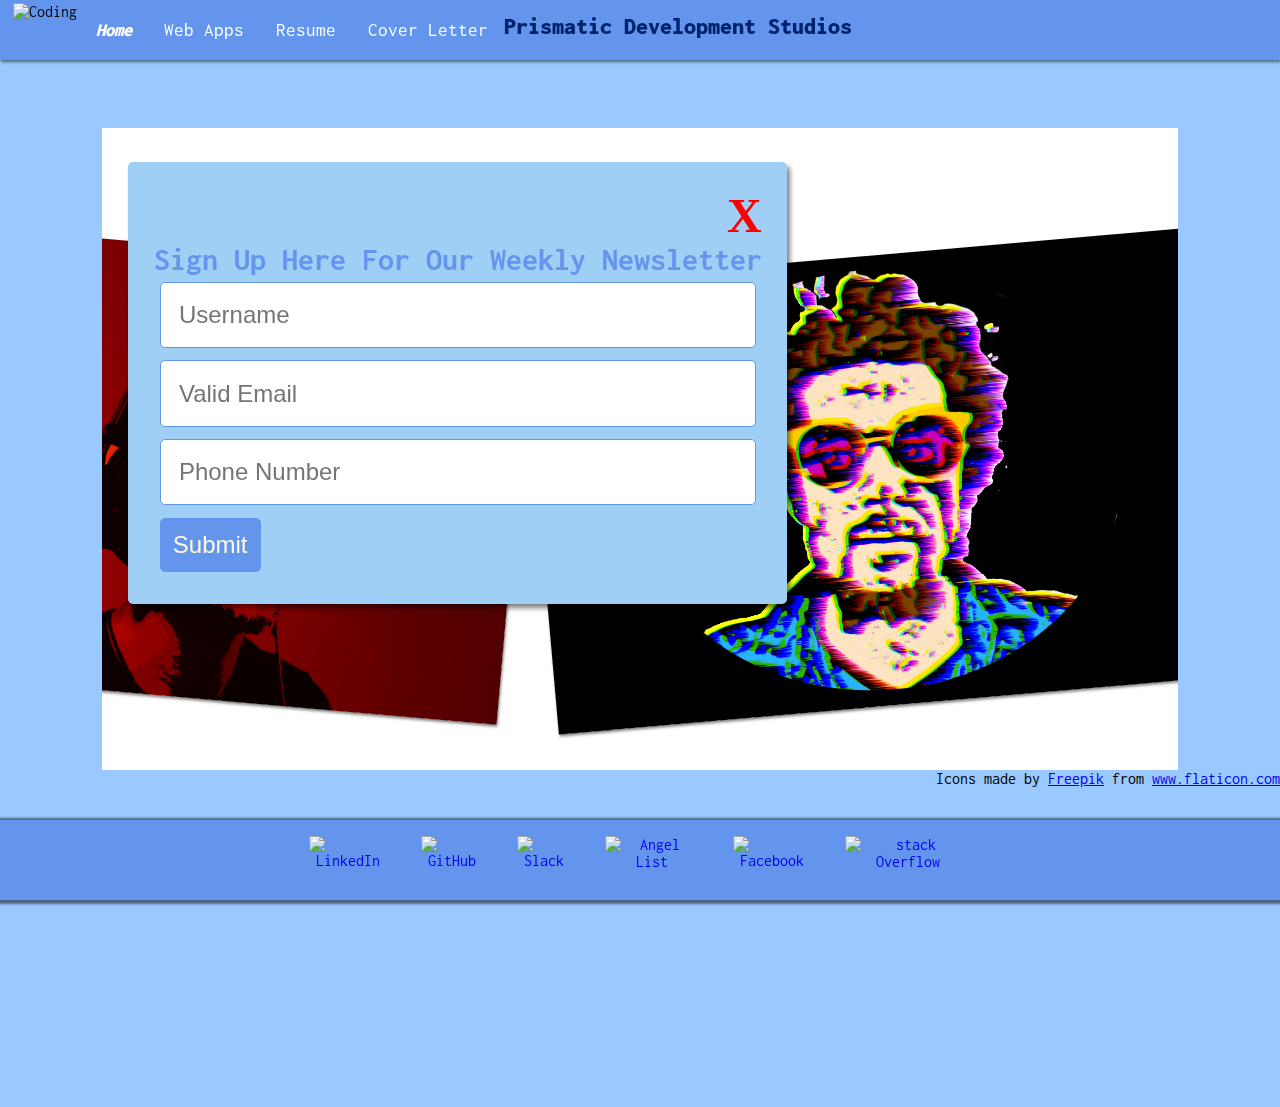
==== commit 2c6d124c: "extra btn removed" ====
--- a/index.html
+++ b/index.html
@@ -10,7 +10,7 @@
     <!-- Google Fonts -->
     <link rel="preconnect" href="https://fonts.googleapis.com">
     <link rel="preconnect" href="https://fonts.gstatic.com" crossorigin>
-    <link href="https://fonts.googleapis.com/css2?family=Inconsolata:wght@200&display=swap" rel="stylesheet">
+    <link href="https://fonts.googleapis.com/css2?family=Inconsolata:wght@500&display=swap" rel="stylesheet">
 </head>
 
 <body>
@@ -39,12 +39,13 @@
         </div>
     </div>
     <div id="modal">
-        <button class="button x" onclick="closeModal()">X</button>
-        <form action="" method="post">
+        <form autocomplete="on">
+            <div id="x" onclick="closeModal()">X</div>
+            <h1>Sign Up Here For Our Weekly Newsletter</h1>
             <input type="text" name="username" id="username" placeholder="Username">
             <input type="email" name="email" id="email" placeholder="Valid Email">
             <input type="number" name="phone" id="phone" placeholder="Phone Number">
-            <input type="submit">
+            <input type="submit" onclick="alertUser()">
         </form>
     </div>
     <p>
--- a/css/index.css
+++ b/css/index.css
@@ -128,8 +128,6 @@
                                                 margin: 1em;
                                             }
                                             
-                                            #main-icon {}
-                                            
                                             #main-icon:hover {
                                                 opacity: 1;
                                             }
@@ -213,60 +211,55 @@
                                             /* App List */
                                             
                                             .app-list {
-                                                list-style-type: square;
+                                                flex-wrap: wrap;
+                                            }
+                                            
+                                            .app-list h2 {
                                                 text-align: left;
-                                                list-style-position: inside;
-                                                margin-left: 33%;
-                                            }
-                                            
-                                            ul h2 {
-                                                text-align: left;
-                                            }
-                                            /* Contact Form */
+                                            }
+                                            /* Modal */
                                             
                                             #modal form {
-                                                display: flex;
-                                                flex-direction: column;
-                                                width: 15%;
-                                                padding: 5%;
-                                            }
-                                            
-                                            #modal {
+                                                top: 18%;
+                                                left: 10%;
                                                 z-index: 2;
                                                 position: fixed;
-                                                left: 10%;
-                                                top: 7%;
-                                                margin: 0;
-                                                background-color: rgb(224, 224, 224);
-                                                padding: 3;
-                                                border: 2px dotted black;
-                                                flex-wrap: wrap;
-                                                border-radius: 9px;
-                                            }
-                                            
-                                            .button,
-                                            input[type=submit] {
-                                                border: none;
-                                                outline: none;
-                                                padding: 1%;
+                                                display: flex;
+                                                flex-direction: column;
+                                                padding: 2%;
+                                                background-color: rgb(160, 207, 246);
+                                                border-radius: 5px;
+                                                box-shadow: 3px 4px 5px rgba(0, 0, 0, 0.5);
+                                            }
+                                            
+                                            #modal input {
+                                                border: 1px solid cornflowerblue;
                                                 margin: 1%;
+                                                padding: 3%;
+                                                border-radius: 5px;
                                                 font-size: 1.5em;
+                                            }
+                                            
+                                            #modal input[type=submit] {
+                                                background: cornflowerblue;
+                                                color: cornsilk;
+                                                padding: 2%;
+                                                width: 20%;
                                                 cursor: pointer;
+                                                width: fit-content;
+                                            }
+                                            
+                                            #modal h1 {
+                                                color: cornflowerblue;
+                                            }
+                                            
+                                            #x {
+                                                color: red;
+                                                font-weight: 900;
+                                                font-size: 3em;
+                                                font-family: serif;
                                                 cursor: pointer;
-                                                box-shadow: 1px 2px 3px rgba(0, 0, 0, 0.5);
-                                                background: white;
-                                                border-radius: 5px;
-                                            }
-                                            
-                                            .x {
-                                                color: red;
-                                                background: none;
-                                                box-shadow: none;
-                                            }
-                                            
-                                            #modal input {
-                                                width: 100px;
-                                                margin: 3px;
+                                                text-align: right;
                                             }
                                             /* Media Queries */
                                             
